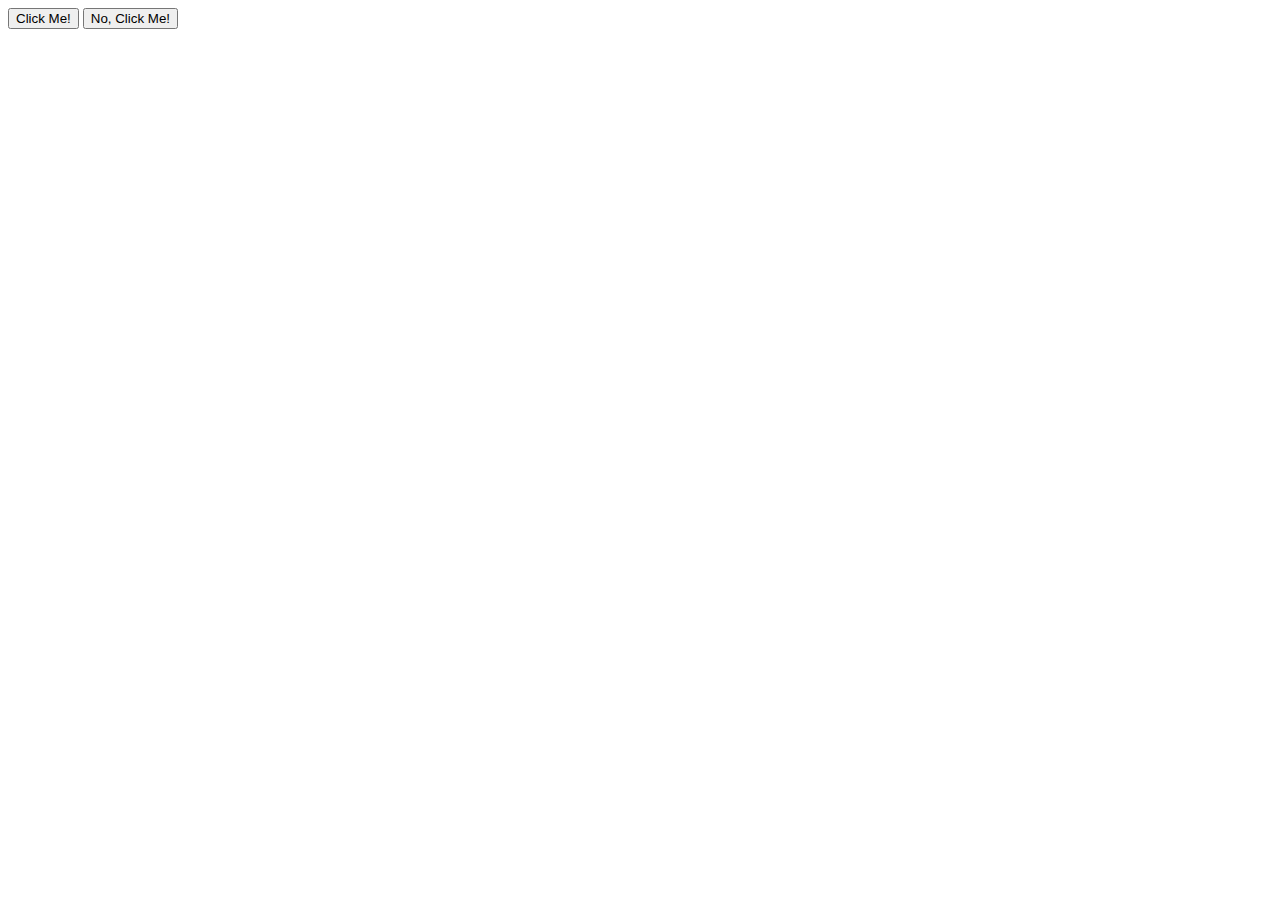
==== foundations/03-grouping-selectors/index.html @ 4687d3ef "Edit index.html to add class attributes" ====
<!DOCTYPE html>
<html lang="en">
  <head>
    <meta charset="UTF-8">
    <meta http-equiv="X-UA-Compatible" content="IE=edge">
    <meta name="viewport" content="width=device-width, initial-scale=1.0">
    <title>Grouping Selectors</title>
    <link rel="stylesheet" href="style.css">
  </head>
  <body>
    <button class="uniq-one">Click Me!</button>
    <button class="uniq-two">No, Click Me!</button>
  </body>
</html>
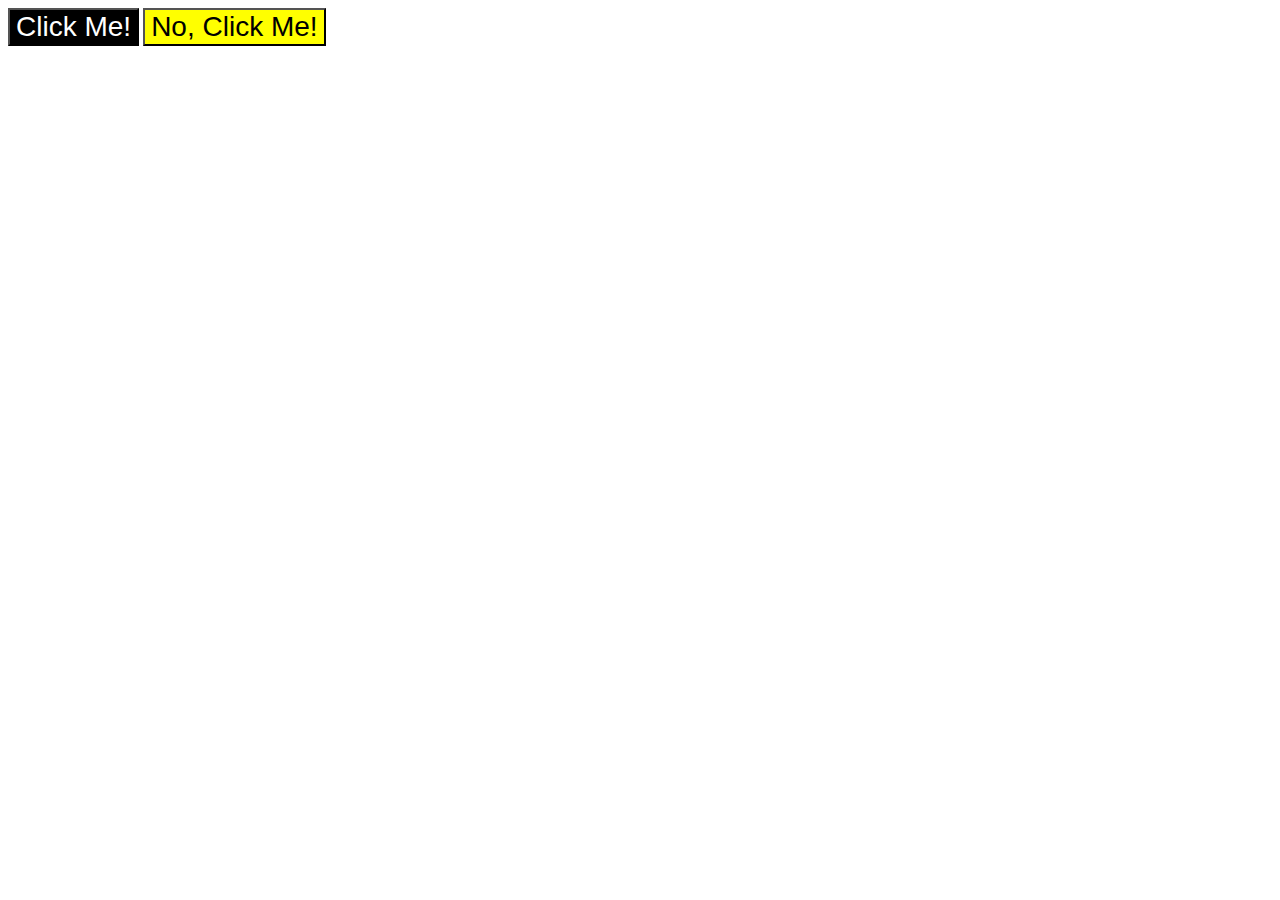
==== commit 81860737: "Fix href link in index.html to styles.css" ====
--- a/foundations/03-grouping-selectors/index.html
+++ b/foundations/03-grouping-selectors/index.html
@@ -5,7 +5,7 @@
     <meta http-equiv="X-UA-Compatible" content="IE=edge">
     <meta name="viewport" content="width=device-width, initial-scale=1.0">
     <title>Grouping Selectors</title>
-    <link rel="stylesheet" href="style.css">
+    <link rel="stylesheet" href="styles.css">
   </head>
   <body>
     <button class="uniq-one">Click Me!</button>
--- a/foundations/03-grouping-selectors/styles.css
+++ b/foundations/03-grouping-selectors/styles.css
@@ -0,0 +1,14 @@
+.uniq-one,
+.uniq-two {
+    font-size: 28px;
+    font-family: Helvetica, "Times New Roman", sans-serif;
+}
+
+.uniq-one {
+    background-color: black;
+    color: rgb(255, 255, 255);
+}
+
+.uniq-two {
+    background-color: #ffff00;
+}